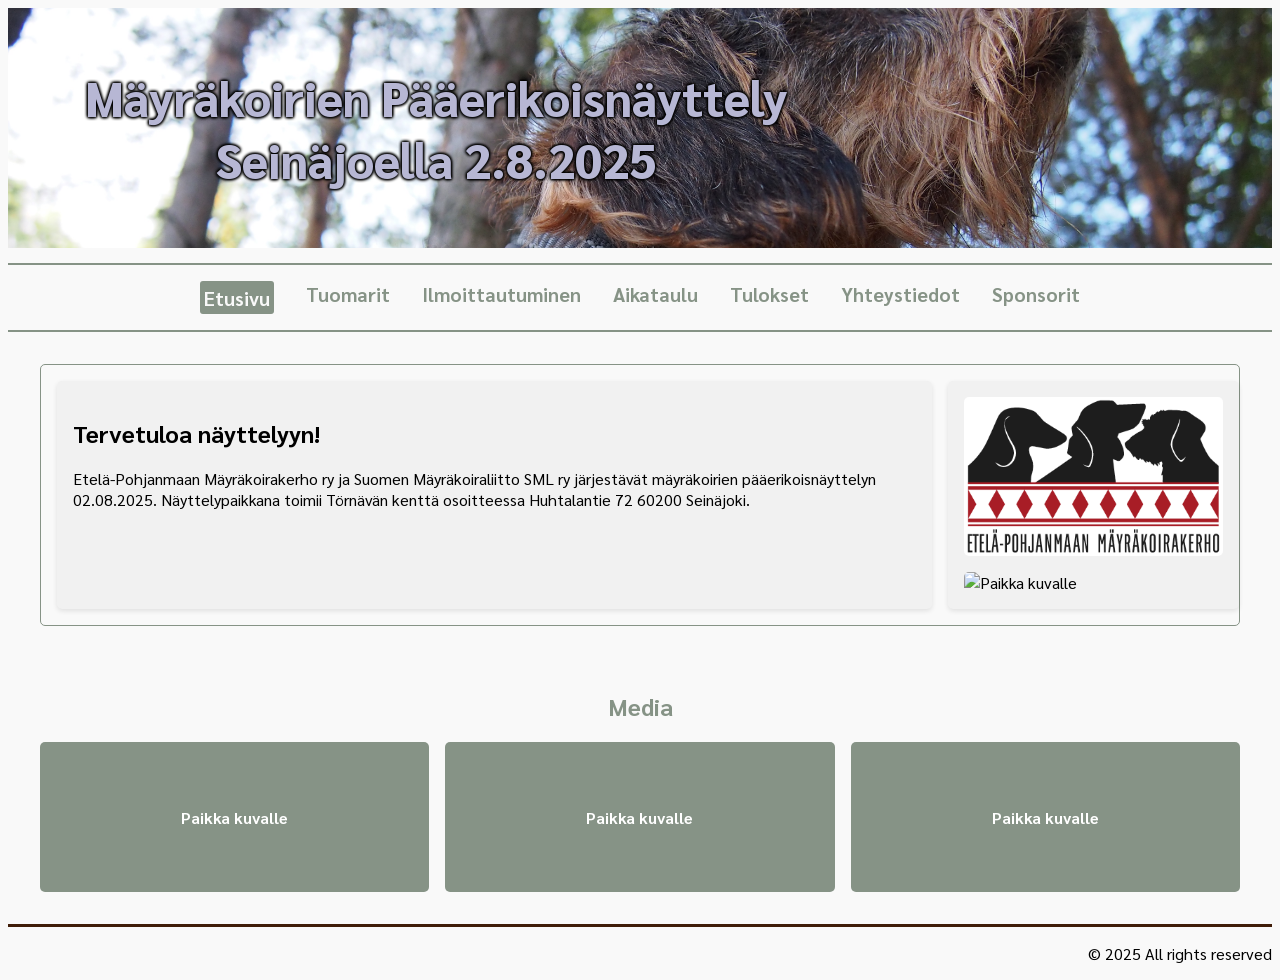
==== index.html @ a6ece5e7 "talteen" ====
<!DOCTYPE html>
<html>
    <html lang='en'></html>
<head>
    <meta charset='UTF-8'/>
    <meta name = "viewport" content = "width=device-width, initial-scale=1.0">
    <title>Mäyräkoirien Pääerikoisnäyttely 2025</title>
    <link rel='stylesheet' href='style.css'/>
    <link rel="preconnect" href="https://fonts.googleapis.com">
    <link rel="preconnect" href="https://fonts.gstatic.com" crossorigin>
    <link href="https://fonts.googleapis.com/css2?family=Sarabun:ital,wght@0,100;0,200;0,300;0,400;0,500;0,600;0,700;0,800;1,100;1,200;1,300;1,400;1,500;1,600;1,700;1,800&display=swap" rel="stylesheet">
    

</head>
    <body>
        <div class="background-containen">
            <div class="overlay"></div>
            <header>
                <h1>Mäyräkoirien Pääerikoisnäyttely <br>Seinäjoella 2.8.2025</h1>
            </header>
        </div>
        
        <nav>
            
                <a href="index.html" class="active">Etusivu</a>
                <a href="tuomarit.html">Tuomarit</a>
                <a href="ilmoittautuminen.html">Ilmoittautuminen</a>
                <a href="aikataulu.html">Aikataulu</a>
                <a href="tulokset.html">Tulokset</a>
                <a href="yhteystiedot.html">Yhteystiedot</a>
                <a href="sponsorit.html">Sponsorit</a>
        </nav>

        <section class="sisalto">
            <div class="text-content">
                <h1>Tervetuloa näyttelyyn!</h1>
                <p>Etelä-Pohjanmaan Mäyräkoirakerho ry ja Suomen Mäyräkoiraliitto SML ry järjestävät mäyräkoirien pääerikoisnäyttelyn 02.08.2025.
                   Näyttelypaikkana toimii Törnävän kenttä osoitteessa Huhtalantie 72 60200 Seinäjoki.</p>
            </div>
    
            <!-- Kuville varattu alue -->
            <div class="image-content">
                <img src="images/EP_mayrakoirakerho_logo_RGB.png" alt="Paikka kuvalle">
                <img src="images/placeholder2.jpg" alt="Paikka kuvalle">
            </div>
        </section>

        <section class="media">
            <h2>Media</h2>
    
            <!-- grid-container placeholderit -->
            <div class="grid-container">
                <div class="placeholder">Paikka kuvalle</div>
                <div class="placeholder">Paikka kuvalle</div>
                <div class="placeholder">Paikka kuvalle</div>
            </div>
    
        </section>

        <footer>
            <p>&copy; 2025 All rights reserved</p>
        </footer>


        <script>
            document.querySelectorAll('nav a').forEach(link => {
                if (link.href === window.location.href) {
                    link.classList.add('active');
                }
            });
        </script>
    </body>
</html>
---- style.css ----
body
{
    background-color: #f9f9f9;
    font-family: "sarabun", sans-serif;
}

.overlay
{
  background-color: white;
  opacity: 0.5;
}

header
{
  height: 200px;
  background-image: url('images/P9162008.JPG');
  background-size: cover;
  background-position: 50% 25%;
  background-repeat: no-repeat;
  display: grid;
  grid-template-columns: 2fr 1fr;
  align-items: center;
  padding: 20px;
}

header .logo
{
  width: 200px;
  height: auto;
  justify-self: end;
}

header h1
{
  font-family: 'Sarabun', sans-serif;
  font-size: 3em;
  font-weight: 900;
  color: #b7b7d4;
  text-shadow: 
    1px 1px 3px rgba(0, 0, 0, 1),  /* oikea-alakulma */
    -1px 1px 3px rgba(0, 0, 0, 1), /* vasen-alakulma */
    1px -1px 3px rgba(0, 0, 0, 1), /* oikea-yläkulma */
    -1px -1px 3px rgba(0, 0, 0, 1);
  margin: 0;
  text-align: center;
}

@media (max-width: 768px) {
    header {
        height: 150px; /* Pienempi header pienemmillä näytöillä */
    }

    .logo {
        width: 20vw; /* Isompi logo pienemmillä näytöillä suhteessa näkymään */
    }
    h1
    {
      font-size: 1.5em;
    }
}

@media (max-width: 480px) {
    h1
    {
      font-size: 1.2em;
    }
    header 
    {
        height: 100px; /* Vielä pienempi header */
    }

    .sisalto
    {
      display: grid;
      grid-template-columns: 1fr;
    }

    .image-content
    {
      grid-template-columns: repeat(2, 1fr);
      gap: 1em;
    }

    .logo {
        width: 40vw; /* Suurempi leveys suhteessa näkymään, kun näyttö on kapea */
        top: 5%; /* Lisää tilaa ylhäältä */
        right: 5%; /* Lisää tilaa oikealta */
    }
}
  
nav
{
  padding: 1em;
  background-color: #f9f9f9;
  border-bottom: 2px solid #869386;
  border-top: 2px solid #869386;
  display: flex;
  justify-content: center;
  gap: 2em;
  margin-top: 15px;
}

nav a
{
  text-decoration: none;
  color: #869386;
  font-weight: bold;
  font-size: 1.2em;
}

nav a:hover 
{
  color: #401D09;
}

nav a.active /* Korosta valittu sivu */
{
  color: #f9f9f9; 
  background-color: #869386;
  border-radius: 3px;
  padding: 0.2em 0.2em;
}

/* ----- MEDIA ----- */
.media 
{
  padding: 2em;
  background-color: #f9f9f9;
}

.media h2 
{
  color: #869386;
  margin-top: 0;
  text-align: center;
}


.list {
  max-width: 400px; /* Rajaa listan leveyttä */
  margin: 0; /* Keskittää listan sivulla */
}

.list-item {
  display: grid; /* Käytetään grid-layoutia */
  grid-template-columns: auto 1fr auto; /* Kolme saraketta: alku, pisteet, loppu */
  align-items: end; /* Keskittää pystysuunnassa */
  gap: 10px; /* Väli sarakkeiden välillä */
}

.dots {
  border-bottom: 1.5px dotted #000; /* Pisteviiva */
  width: 100%; /* Venyy täyttämään välin */
  height: 1px; /* Määrittää viivan korkeuden */
}

/* Media-osio */
.media {
  padding: 2em;
  background-color: #f9f9f9;
}

.media h1 {
  color: #869386;
  margin-top: 0;
  text-align: center;
}

.media .grid-container {
  display: grid;
  grid-template-columns: repeat(3, 1fr); /* 3 saraketta */
  gap: 1em;
}

@media (max-width: 1200px) {
  .media .grid-container {
      grid-template-columns: repeat(2, 1fr); /* 2 saraketta */
  }
}

@media (max-width: 800px) {
  .media .grid-container {
      grid-template-columns: 1fr; /* 1 sarake */
  }
}

.media .grid-container .placeholder {
  background-color: #869386;
  height: 150px;
  border-radius: 5px;
  display: flex;
  align-items: center;
  justify-content: center;
  color: white;
  font-weight: bold;
}

.sisalto 
{
  display: grid;
  grid-template-columns: 75% 25%; /* 75% tekstille, 25% kuville */ 
  gap: 1em; 
  margin: 2em; 
  background-color: #f9f9f9; /* Vaalea tausta sisällölle */
  padding: 1em;
  border: 1px solid #869386; /* Tehostevärinen reunus */
  border-radius: 5px; 
} 

@media (max-width: 800px)
{ 
  .sisalto 
  { 
    grid-template-columns: 1fr; /* Yksi sarake, kun leveys on alle 800px */ 
  } 
} 
  .text-content 
  {
    background-color: #f1f1f1;
    padding: 1em;
    border-radius: 5px;
    box-shadow: 0 2px 5px rgba(0, 0, 0, 0.1);
  } 
  .image-content 
  { 
    background-color: #f1f1f1;
    padding: 1em;
    border-radius: 5px;
    box-shadow: 0 2px 5px rgba(0, 0, 0, 0.1);
    display: grid; /* Järjestetään kuvat riveihin */
    grid-template-columns: 1fr; /* Kaksi kuvaa vierekkäin */
    gap: 1em; /* Välit kuvien välillä */
  } 
  .image-content img
  {
    width: 100%;
    height: auto;
    display: block;
    border-radius: 5px;
  }

/* ----- FOOTER ----- */
footer
{
  border-top: 3px solid #401D09;
  text-align: end;
}




/* ----- FONT ----- */

.sarabun-thin {
  font-family: "Sarabun", sans-serif;
  font-weight: 100;
  font-style: normal;
}

.sarabun-extralight {
  font-family: "Sarabun", sans-serif;
  font-weight: 200;
  font-style: normal;
}

.sarabun-light {
  font-family: "Sarabun", sans-serif;
  font-weight: 300;
  font-style: normal;
}

.sarabun-regular {
  font-family: "Sarabun", sans-serif;
  font-weight: 400;
  font-style: normal;
}

.sarabun-medium {
  font-family: "Sarabun", sans-serif;
  font-weight: 500;
  font-style: normal;
}

.sarabun-semibold {
  font-family: "Sarabun", sans-serif;
  font-weight: 600;
  font-style: normal;
}

.sarabun-bold {
  font-family: "Sarabun", sans-serif;
  font-weight: 700;
  font-style: normal;
}

.sarabun-extrabold {
  font-family: "Sarabun", sans-serif;
  font-weight: 800;
  font-style: normal;
}

.sarabun-thin-italic {
  font-family: "Sarabun", sans-serif;
  font-weight: 100;
  font-style: italic;
}

.sarabun-extralight-italic {
  font-family: "Sarabun", sans-serif;
  font-weight: 200;
  font-style: italic;
}

.sarabun-light-italic {
  font-family: "Sarabun", sans-serif;
  font-weight: 300;
  font-style: italic;
}

.sarabun-regular-italic {
  font-family: "Sarabun", sans-serif;
  font-weight: 400;
  font-style: italic;
}

.sarabun-medium-italic {
  font-family: "Sarabun", sans-serif;
  font-weight: 500;
  font-style: italic;
}

.sarabun-semibold-italic {
  font-family: "Sarabun", sans-serif;
  font-weight: 600;
  font-style: italic;
}

.sarabun-bold-italic {
  font-family: "Sarabun", sans-serif;
  font-weight: 700;
  font-style: italic;
}

.sarabun-extrabold-italic {
  font-family: "Sarabun", sans-serif;
  font-weight: 800;
  font-style: italic;
}
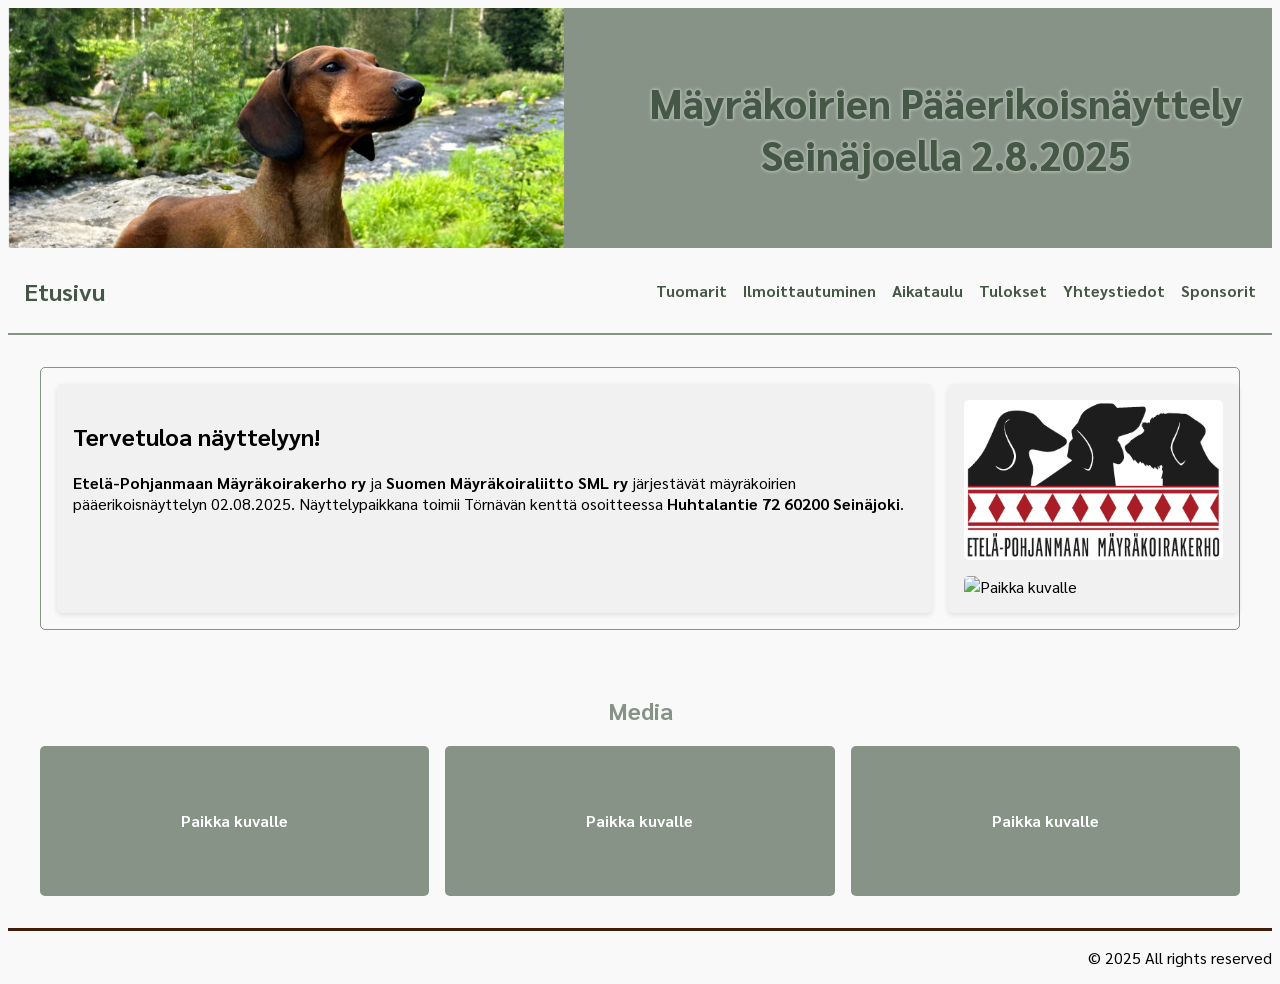
==== commit dbd4f297: "taas valicommit 	modified:   aikataulu.html 	modified:   ilmoittautuminen.html 	new file:   images/B" ====
--- a/index.html
+++ b/index.html
@@ -21,21 +21,26 @@
         </div>
         
         <nav>
-            
-                <a href="index.html" class="active">Etusivu</a>
-                <a href="tuomarit.html">Tuomarit</a>
-                <a href="ilmoittautuminen.html">Ilmoittautuminen</a>
-                <a href="aikataulu.html">Aikataulu</a>
-                <a href="tulokset.html">Tulokset</a>
-                <a href="yhteystiedot.html">Yhteystiedot</a>
-                <a href="sponsorit.html">Sponsorit</a>
+            <a href="index.html" class="etusivu-linkki">Etusivu</a>
+            <ul class="nav-links">
+                <li><a href="tuomarit.html">Tuomarit</a></li>
+                <li><a href="ilmoittautuminen.html">Ilmoittautuminen</a></li>
+                <li><a href="aikataulu.html">Aikataulu</a></li>
+                <li><a href="tulokset.html">Tulokset</a></li>
+                <li><a href="yhteystiedot.html">Yhteystiedot</a></li>
+                <li><a href="sponsorit.html">Sponsorit</a></li>
+            </ul>
+            <div class="menu-toggle" id="mobile-menu">
+                <span class="bar"></span>
+                <span class="bar"></span>
+                <span class="bar"></span>
+            </div>
         </nav>
-
         <section class="sisalto">
             <div class="text-content">
                 <h1>Tervetuloa näyttelyyn!</h1>
-                <p>Etelä-Pohjanmaan Mäyräkoirakerho ry ja Suomen Mäyräkoiraliitto SML ry järjestävät mäyräkoirien pääerikoisnäyttelyn 02.08.2025.
-                   Näyttelypaikkana toimii Törnävän kenttä osoitteessa Huhtalantie 72 60200 Seinäjoki.</p>
+                <p><strong>Etelä-Pohjanmaan Mäyräkoirakerho ry</strong> ja <strong>Suomen Mäyräkoiraliitto SML ry</strong> järjestävät mäyräkoirien pääerikoisnäyttelyn 02.08.2025.
+                   Näyttelypaikkana toimii Törnävän kenttä osoitteessa <strong>Huhtalantie 72 60200 Seinäjoki</strong>.</p>
             </div>
     
             <!-- Kuville varattu alue -->
@@ -63,10 +68,11 @@
 
 
         <script>
-            document.querySelectorAll('nav a').forEach(link => {
-                if (link.href === window.location.href) {
-                    link.classList.add('active');
-                }
+            const mobileMenu = document.getElementById('mobile-menu');
+            const navLinks = document.querySelector('.nav-links');
+
+            mobileMenu.addEventListener('click', () => {
+            navLinks.classList.toggle('active');
             });
         </script>
     </body>
--- a/style.css
+++ b/style.css
@@ -13,112 +13,153 @@
 header
 {
   height: 200px;
-  background-image: url('images/P9162008.JPG');
+  background-image: url('images/Banneri-edited.png');
   background-size: cover;
-  background-position: 50% 25%;
+  background-position: center;
   background-repeat: no-repeat;
   display: grid;
-  grid-template-columns: 2fr 1fr;
+  grid-template-columns: 1fr 1fr;
   align-items: center;
   padding: 20px;
 }
 
-header .logo
-{
-  width: 200px;
-  height: auto;
-  justify-self: end;
-}
-
 header h1
 {
+  grid-column: 2;
+  text-align: center;
   font-family: 'Sarabun', sans-serif;
-  font-size: 3em;
+  font-size: 2.5em;
   font-weight: 900;
-  color: #b7b7d4;
+  color: #455845;
   text-shadow: 
-    1px 1px 3px rgba(0, 0, 0, 1),  /* oikea-alakulma */
-    -1px 1px 3px rgba(0, 0, 0, 1), /* vasen-alakulma */
-    1px -1px 3px rgba(0, 0, 0, 1), /* oikea-yläkulma */
-    -1px -1px 3px rgba(0, 0, 0, 1);
+    1px 1px 3px rgba(171, 180, 171, 1),  /* oikea-alakulma */
+    -1px 1px 3px rgba(171, 180, 171, 1), /* vasen-alakulma */
+    1px -1px 3px rgba(171, 180, 171, 1), /* oikea-yläkulma */
+    -1px -1px 3px rgba(171, 180, 171, 1);
   margin: 0;
-  text-align: center;
-}
-
-@media (max-width: 768px) {
-    header {
-        height: 150px; /* Pienempi header pienemmillä näytöillä */
-    }
-
-    .logo {
-        width: 20vw; /* Isompi logo pienemmillä näytöillä suhteessa näkymään */
-    }
-    h1
-    {
-      font-size: 1.5em;
-    }
-}
-
-@media (max-width: 480px) {
-    h1
-    {
-      font-size: 1.2em;
-    }
-    header 
-    {
-        height: 100px; /* Vielä pienempi header */
-    }
-
-    .sisalto
-    {
-      display: grid;
-      grid-template-columns: 1fr;
-    }
-
-    .image-content
-    {
-      grid-template-columns: repeat(2, 1fr);
-      gap: 1em;
-    }
-
-    .logo {
-        width: 40vw; /* Suurempi leveys suhteessa näkymään, kun näyttö on kapea */
-        top: 5%; /* Lisää tilaa ylhäältä */
-        right: 5%; /* Lisää tilaa oikealta */
-    }
-}
-  
-nav
-{
+}
+
+/* Navigointipalkki */
+nav {
   padding: 1em;
   background-color: #f9f9f9;
   border-bottom: 2px solid #869386;
-  border-top: 2px solid #869386;
   display: flex;
-  justify-content: center;
-  gap: 2em;
-  margin-top: 15px;
-}
-
-nav a
-{
+  align-items: center;
+  justify-content: space-between;
+  position: relative;
+}
+
+/* Etusivu-linkin tyyli */
+.etusivu-linkki {
   text-decoration: none;
-  color: #869386;
+  color: #455845;
   font-weight: bold;
-  font-size: 1.2em;
-}
-
-nav a:hover 
-{
+  font-size: 1.5em;
+  margin-right: auto;
+}
+
+.etusivu-linkki:hover {
   color: #401D09;
 }
 
-nav a.active /* Korosta valittu sivu */
-{
-  color: #f9f9f9; 
+/* Muut linkit */
+.nav-links {
+  display: flex;
+  gap: 1em;
+  list-style: none;
+}
+
+.nav-links a {
+  text-decoration: none;
+  color: #455845;
+  font-weight: bold;
+}
+
+.nav-links a:hover {
+  color: #401D09;
+}
+
+/* Hampurilaisvalikko */
+.menu-toggle {
+  display: none;
+  cursor: pointer;
+  flex-direction: column;
+  gap: 4px;
+}
+
+.bar {
+  height: 3px;
+  width: 25px;
   background-color: #869386;
-  border-radius: 3px;
-  padding: 0.2em 0.2em;
+  transition: all 0.3s ease;
+}
+
+/* ----- responsiivisuus ----- */
+
+@media (max-width: 768px) 
+{
+  header {
+      height: 150px; /* Pienempi header pienemmillä näytöillä */
+  }
+     
+  header h1
+  {
+    font-size: 1.5em;
+  }
+
+  .nav-links {
+    display: none;
+    flex-direction: column;
+    position: absolute;
+    top: 60px;
+    right: 0;
+    background-color: #f9f9f9;
+    width: 100%;
+    padding: 1em 0;
+    border-top: 2px solid #869386;
+    z-index: 10;
+  }
+
+  .nav-links.active {
+      display: flex;
+  }
+
+  .menu-toggle {
+      display: flex;
+  }
+}
+
+@media (max-width: 480px)
+{
+  header h1
+  {
+    font-size: 1em;
+  }
+  header 
+  {
+      height: 100px; /* Vielä pienempi header */
+  }
+
+  .sisalto
+  {
+    display: grid;
+    grid-template-columns: 1fr;
+  }
+
+  .image-content
+  {
+    grid-template-columns: repeat(2, 1fr);
+    gap: 1em;
+  }
+
+  .etusivu-linkki {
+    font-size: 1em;
+  }
+
+  .menu-toggle {
+    margin-left: auto;
+  }
 }
 
 /* ----- MEDIA ----- */
@@ -136,37 +177,43 @@
 }
 
 
-.list {
+.list
+{
   max-width: 400px; /* Rajaa listan leveyttä */
   margin: 0; /* Keskittää listan sivulla */
 }
 
-.list-item {
+.list-item
+{
   display: grid; /* Käytetään grid-layoutia */
   grid-template-columns: auto 1fr auto; /* Kolme saraketta: alku, pisteet, loppu */
   align-items: end; /* Keskittää pystysuunnassa */
   gap: 10px; /* Väli sarakkeiden välillä */
 }
 
-.dots {
+.dots
+{
   border-bottom: 1.5px dotted #000; /* Pisteviiva */
   width: 100%; /* Venyy täyttämään välin */
   height: 1px; /* Määrittää viivan korkeuden */
 }
 
 /* Media-osio */
-.media {
+.media
+{
   padding: 2em;
   background-color: #f9f9f9;
 }
 
-.media h1 {
+.media h1
+{
   color: #869386;
   margin-top: 0;
   text-align: center;
 }
 
-.media .grid-container {
+.media .grid-container
+{
   display: grid;
   grid-template-columns: repeat(3, 1fr); /* 3 saraketta */
   gap: 1em;
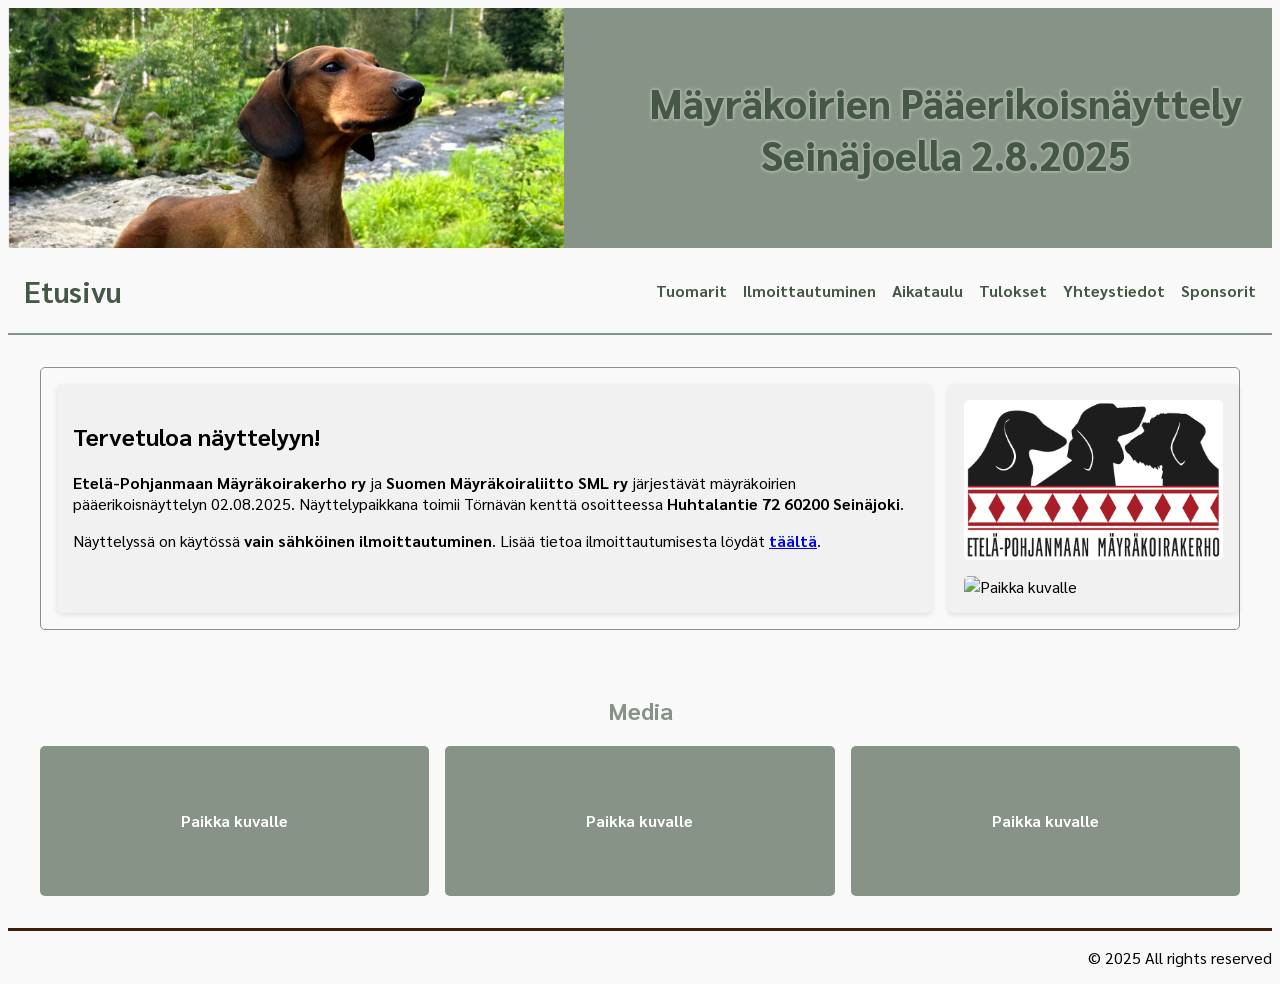
==== commit 985ac130: "taas valitallennus 	modified:   ilmoittautuminen.html 	modified:   index.html 	modified:   sponsorit" ====
--- a/index.html
+++ b/index.html
@@ -40,7 +40,11 @@
             <div class="text-content">
                 <h1>Tervetuloa näyttelyyn!</h1>
                 <p><strong>Etelä-Pohjanmaan Mäyräkoirakerho ry</strong> ja <strong>Suomen Mäyräkoiraliitto SML ry</strong> järjestävät mäyräkoirien pääerikoisnäyttelyn 02.08.2025.
-                   Näyttelypaikkana toimii Törnävän kenttä osoitteessa <strong>Huhtalantie 72 60200 Seinäjoki</strong>.</p>
+                   Näyttelypaikkana toimii Törnävän kenttä osoitteessa <strong>Huhtalantie 72 60200 Seinäjoki</strong>.
+                </p>
+                <p>
+                    Näyttelyssä on käytössä <strong>vain sähköinen ilmoittautuminen</strong>. Lisää tietoa ilmoittautumisesta löydät <a href="ilmoittautuminen.html"><strong>täältä</strong></a>.
+                </p>
             </div>
     
             <!-- Kuville varattu alue -->
--- a/style.css
+++ b/style.css
@@ -55,7 +55,7 @@
   text-decoration: none;
   color: #455845;
   font-weight: bold;
-  font-size: 1.5em;
+  font-size: 1.8em;
   margin-right: auto;
 }
 
@@ -105,7 +105,7 @@
      
   header h1
   {
-    font-size: 1.5em;
+    font-size: 1.6em;
   }
 
   .nav-links {
@@ -134,7 +134,7 @@
 {
   header h1
   {
-    font-size: 1em;
+    font-size: 1.3em;
   }
   header 
   {
@@ -144,7 +144,7 @@
   .sisalto
   {
     display: grid;
-    grid-template-columns: 1fr;
+    grid-template-columns: 1.2fr;
   }
 
   .image-content
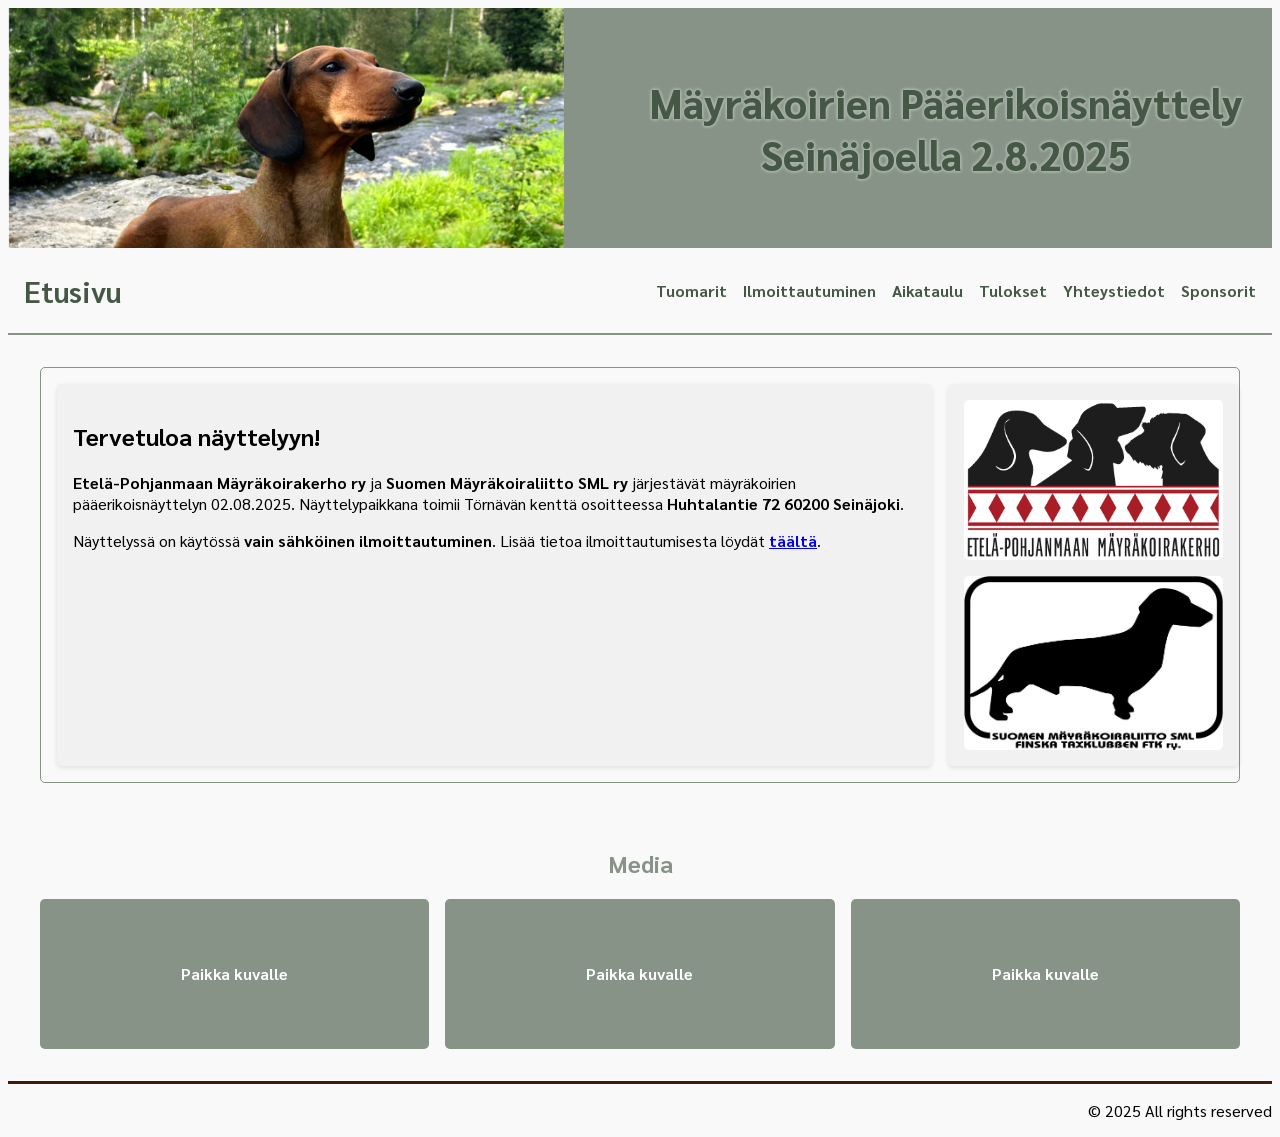
==== commit 5099a2cd: "tämän hetkinen tilanne 	modified:   aikataulu.html 	modified:   ilmoittautuminen.html 	new file:   i" ====
--- a/index.html
+++ b/index.html
@@ -49,8 +49,8 @@
     
             <!-- Kuville varattu alue -->
             <div class="image-content">
-                <img src="images/EP_mayrakoirakerho_logo_RGB.png" alt="Paikka kuvalle">
-                <img src="images/placeholder2.jpg" alt="Paikka kuvalle">
+                <img src="images/EP_mayrakoirakerho_logo_RGB.png" alt="E-p-maykyt-logo">
+                <img src="images/SML_logo_mv_300dpi-1.jpg" alt="SML-logo">
             </div>
         </section>
 
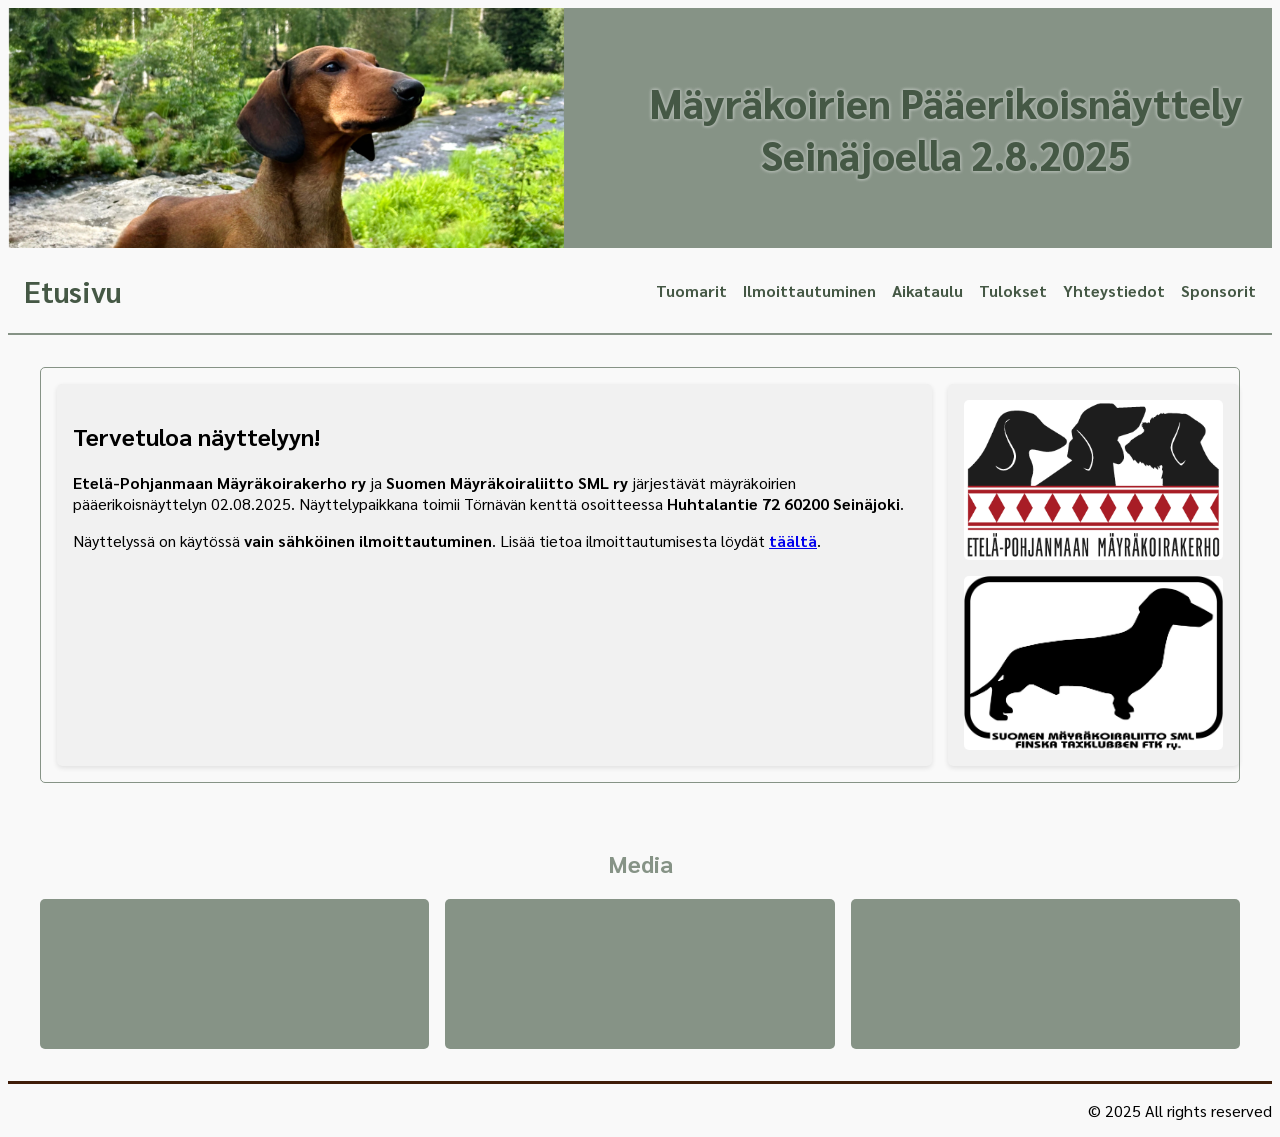
==== commit 489b8bc5: "lisää muokkauksia tehty 	modified:   aikataulu.html 	modified:   ilmoittautuminen.html 	modified:   " ====
--- a/index.html
+++ b/index.html
@@ -58,10 +58,11 @@
             <h2>Media</h2>
     
             <!-- grid-container placeholderit -->
+            <!-- grid-container placeholderit -->
             <div class="grid-container">
-                <div class="placeholder">Paikka kuvalle</div>
-                <div class="placeholder">Paikka kuvalle</div>
-                <div class="placeholder">Paikka kuvalle</div>
+                <div class="placeholder"></div>
+                <div class="placeholder"></div>
+                <div class="placeholder"></div>
             </div>
     
         </section>
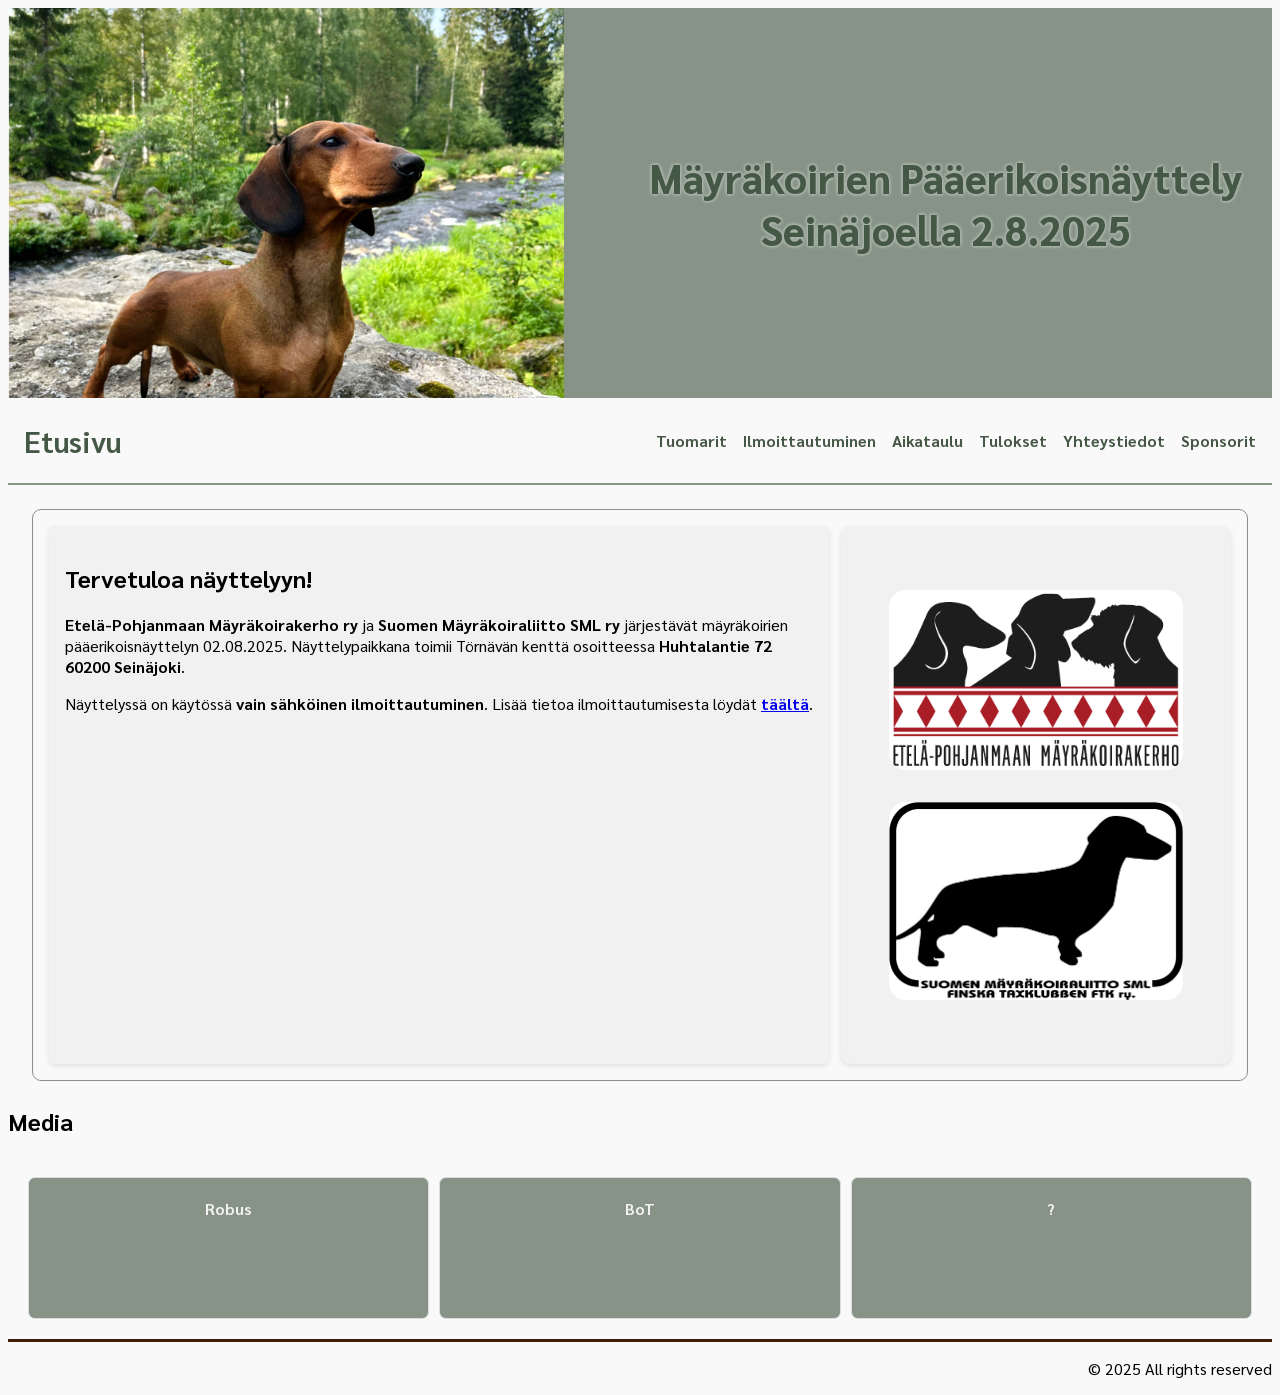
==== commit e0ce2b99: "valmisko 	modified:   aikataulu.html 	modified:   ilmoittautuminen.html 	new file:   images/pekka-te" ====
--- a/index.html
+++ b/index.html
@@ -57,12 +57,12 @@
         <section class="media">
             <h2>Media</h2>
     
-            <!-- grid-container placeholderit -->
+            
             <!-- grid-container placeholderit -->
             <div class="grid-container">
-                <div class="placeholder"></div>
-                <div class="placeholder"></div>
-                <div class="placeholder"></div>
+                <div class="placeholder">Robus</div>
+                <div class="placeholder">BoT</div>
+                <div class="placeholder">?</div>
             </div>
     
         </section>
--- a/style.css
+++ b/style.css
@@ -1,21 +1,18 @@
-body
-{
-    background-color: #f9f9f9;
-    font-family: "sarabun", sans-serif;
-}
-
-.overlay
-{
+body {
+  background-color: #f9f9f9;
+  font-family: "Sarabun", sans-serif;
+}
+
+.overlay {
   background-color: white;
   opacity: 0.5;
 }
 
-header
-{
-  height: 200px;
+header {
+  height: 350px;
   background-image: url('images/Banneri-edited.png');
   background-size: cover;
-  background-position: center;
+  background-position: 80%;
   background-repeat: no-repeat;
   display: grid;
   grid-template-columns: 1fr 1fr;
@@ -23,8 +20,7 @@
   padding: 20px;
 }
 
-header h1
-{
+header h1 {
   grid-column: 2;
   text-align: center;
   font-family: 'Sarabun', sans-serif;
@@ -32,14 +28,13 @@
   font-weight: 900;
   color: #455845;
   text-shadow: 
-    1px 1px 3px rgba(171, 180, 171, 1),  /* oikea-alakulma */
-    -1px 1px 3px rgba(171, 180, 171, 1), /* vasen-alakulma */
-    1px -1px 3px rgba(171, 180, 171, 1), /* oikea-yläkulma */
-    -1px -1px 3px rgba(171, 180, 171, 1);
+      1px 1px 3px rgba(171, 180, 171, 1),
+      -1px 1px 3px rgba(171, 180, 171, 1),
+      1px -1px 3px rgba(171, 180, 171, 1),
+      -1px -1px 3px rgba(171, 180, 171, 1);
   margin: 0;
 }
 
-/* Navigointipalkki */
 nav {
   padding: 1em;
   background-color: #f9f9f9;
@@ -50,7 +45,6 @@
   position: relative;
 }
 
-/* Etusivu-linkin tyyli */
 .etusivu-linkki {
   text-decoration: none;
   color: #455845;
@@ -63,7 +57,6 @@
   color: #401D09;
 }
 
-/* Muut linkit */
 .nav-links {
   display: flex;
   gap: 1em;
@@ -80,7 +73,6 @@
   color: #401D09;
 }
 
-/* Hampurilaisvalikko */
 .menu-toggle {
   display: none;
   cursor: pointer;
@@ -95,30 +87,123 @@
   transition: all 0.3s ease;
 }
 
-/* ----- responsiivisuus ----- */
-
-@media (max-width: 768px) 
-{
+.image-content {
+  background-color: #f1f1f1;
+  align-items: center;
+  padding: 4em 2em;
+  border-radius: 9px;
+  box-shadow: 0 2px 5px rgba(0, 0, 0, 0.1);
+  display: grid;
+  grid-template-columns: 1fr;
+  gap: 2em;
+  max-width: 90vw;
+  margin: 0 auto;
+}
+
+.image-content img {
+  width: 100%;
+  height: auto;
+  max-width: 90%;
+  margin: 0 auto;
+  display: block;
+  border-radius: 17px;
+}
+
+.sisalto {
+  display: grid;
+  grid-template-columns: 2fr 1fr;
+  gap: 0.75em;
+  margin: 1.5em;
+  background-color: #f9f9f9;
+  padding: 1em;
+  border: 1px solid #869386;
+  border-radius: 9px;
+}
+
+.text-content {
+  background-color: #f1f1f1;
+  padding: 1em;
+  border-radius: 5px;
+  box-shadow: 0 2px 5px rgba(0, 0, 0, 0.1);
+}
+
+footer {
+  border-top: 3px solid #401D09;
+  text-align: end;
+}
+
+
+.list {
+  display: grid;
+  gap: 8px;
+  padding-right: 2em;
+}
+
+.list-item {
+  display: flex;
+  grid-column: 1;
+  justify-content: space-between;
+  align-items: baseline;
+}
+
+.dots {
+  flex-grow: 1;
+  position: relative;
+  height: 1px; /* Kapea korkeus pitää layoutin tasapainossa */
+}
+
+.dots::before {
+  content: '';
+  display: block;
+  border-bottom: 1px dotted #333; /* Muuta väriä tarpeen mukaan */
+  width: 100%;
+  position: absolute;
+  bottom: 0;
+}
+
+.grid-container {
+  display: grid;
+  grid-template-columns: repeat(3, 1fr); /* Kolme vierekkäin oletuksena */
+  gap: 10px;
+  padding: 20px;
+}
+
+.placeholder {
+  
+  background-color: #869386; /* Taustaväri */
+  border: 1px solid #ddd; /* Kehys */
+  border-radius: 7px;
+  padding: 20px;
+  text-align: center;
+  font-weight: bold;
+  font-size: 1em;
+  color: #f1f1f1;
+  min-height: 100px; /* Vähimmäiskorkeus */
+}
+
+
+                                                              /* ----- RESPONSIVE DESIGN ----- */
+
+@media (max-width: 768px) {
   header {
-      height: 150px; /* Pienempi header pienemmillä näytöillä */
-  }
-     
-  header h1
-  {
-    font-size: 1.6em;
+      height: 150px;
+  }
+
+  header h1 {
+      font-size: 1.6em;
   }
 
   .nav-links {
-    display: none;
-    flex-direction: column;
-    position: absolute;
-    top: 60px;
-    right: 0;
-    background-color: #f9f9f9;
-    width: 100%;
-    padding: 1em 0;
-    border-top: 2px solid #869386;
-    z-index: 10;
+      display: none;
+      flex-direction: column;
+      position: absolute;
+      top: 60px;
+      right: 0;
+      background-color: #f9f9f9;
+      width: 100%;
+      padding: 1em 0;
+      border-top: 2px solid #869386;
+      z-index: 10;
   }
 
   .nav-links.active {
@@ -128,171 +213,66 @@
   .menu-toggle {
       display: flex;
   }
-}
-
-@media (max-width: 480px)
-{
-  header h1
-  {
-    font-size: 1.3em;
-  }
-  header 
-  {
-      height: 100px; /* Vielä pienempi header */
-  }
-
-  .sisalto
-  {
+
+  .image-content {
+      padding: 3em 1.5em;
+      gap: 1.5em;
+  }
+
+  .image-content img {
+      max-width: 85%;
+  }
+
+  .sisalto {
+      grid-template-columns: 1fr;
+  }
+
+  .media .grid-container {
+      grid-template-columns: 1fr;
+  }
+
+  .list {
     display: grid;
-    grid-template-columns: 1.2fr;
-  }
-
-  .image-content
-  {
-    grid-template-columns: repeat(2, 1fr);
-    gap: 1em;
+    gap: 8px;
+    padding-right: 1em;
+  }
+}
+
+
+
+@media (max-width: 480px) {
+  header {
+      height: 100px;
+  }
+
+  header h1 {
+      font-size: 1.3em;
   }
 
   .etusivu-linkki {
-    font-size: 1em;
+      font-size: 1em;
   }
 
   .menu-toggle {
-    margin-left: auto;
-  }
-}
-
-/* ----- MEDIA ----- */
-.media 
-{
-  padding: 2em;
-  background-color: #f9f9f9;
-}
-
-.media h2 
-{
-  color: #869386;
-  margin-top: 0;
-  text-align: center;
-}
-
-
-.list
-{
-  max-width: 400px; /* Rajaa listan leveyttä */
-  margin: 0; /* Keskittää listan sivulla */
-}
-
-.list-item
-{
-  display: grid; /* Käytetään grid-layoutia */
-  grid-template-columns: auto 1fr auto; /* Kolme saraketta: alku, pisteet, loppu */
-  align-items: end; /* Keskittää pystysuunnassa */
-  gap: 10px; /* Väli sarakkeiden välillä */
-}
-
-.dots
-{
-  border-bottom: 1.5px dotted #000; /* Pisteviiva */
-  width: 100%; /* Venyy täyttämään välin */
-  height: 1px; /* Määrittää viivan korkeuden */
-}
-
-/* Media-osio */
-.media
-{
-  padding: 2em;
-  background-color: #f9f9f9;
-}
-
-.media h1
-{
-  color: #869386;
-  margin-top: 0;
-  text-align: center;
-}
-
-.media .grid-container
-{
-  display: grid;
-  grid-template-columns: repeat(3, 1fr); /* 3 saraketta */
-  gap: 1em;
-}
-
-@media (max-width: 1200px) {
-  .media .grid-container {
-      grid-template-columns: repeat(2, 1fr); /* 2 saraketta */
-  }
-}
-
-@media (max-width: 800px) {
-  .media .grid-container {
-      grid-template-columns: 1fr; /* 1 sarake */
-  }
-}
-
-.media .grid-container .placeholder {
-  background-color: #869386;
-  height: 150px;
-  border-radius: 5px;
-  display: flex;
-  align-items: center;
-  justify-content: center;
-  color: white;
-  font-weight: bold;
-}
-
-.sisalto 
-{
-  display: grid;
-  grid-template-columns: 75% 25%; /* 75% tekstille, 25% kuville */ 
-  gap: 1em; 
-  margin: 2em; 
-  background-color: #f9f9f9; /* Vaalea tausta sisällölle */
-  padding: 1em;
-  border: 1px solid #869386; /* Tehostevärinen reunus */
-  border-radius: 5px; 
+      margin-left: auto;
+  }
+
+  .image-content {
+      padding: 2em 1em;
+      gap: 1em;
+  }
+
+  .image-content img {
+      max-width: 80%;
+  }
+
+  .list {
+    display: grid;
+    gap: 8px;
+    padding-right: 0.5;
+  }
 } 
 
-@media (max-width: 800px)
-{ 
-  .sisalto 
-  { 
-    grid-template-columns: 1fr; /* Yksi sarake, kun leveys on alle 800px */ 
-  } 
-} 
-  .text-content 
-  {
-    background-color: #f1f1f1;
-    padding: 1em;
-    border-radius: 5px;
-    box-shadow: 0 2px 5px rgba(0, 0, 0, 0.1);
-  } 
-  .image-content 
-  { 
-    background-color: #f1f1f1;
-    padding: 1em;
-    border-radius: 5px;
-    box-shadow: 0 2px 5px rgba(0, 0, 0, 0.1);
-    display: grid; /* Järjestetään kuvat riveihin */
-    grid-template-columns: 1fr; /* Kaksi kuvaa vierekkäin */
-    gap: 1em; /* Välit kuvien välillä */
-  } 
-  .image-content img
-  {
-    width: 100%;
-    height: auto;
-    display: block;
-    border-radius: 5px;
-  }
-
-/* ----- FOOTER ----- */
-footer
-{
-  border-top: 3px solid #401D09;
-  text-align: end;
-}
-
 
 
 
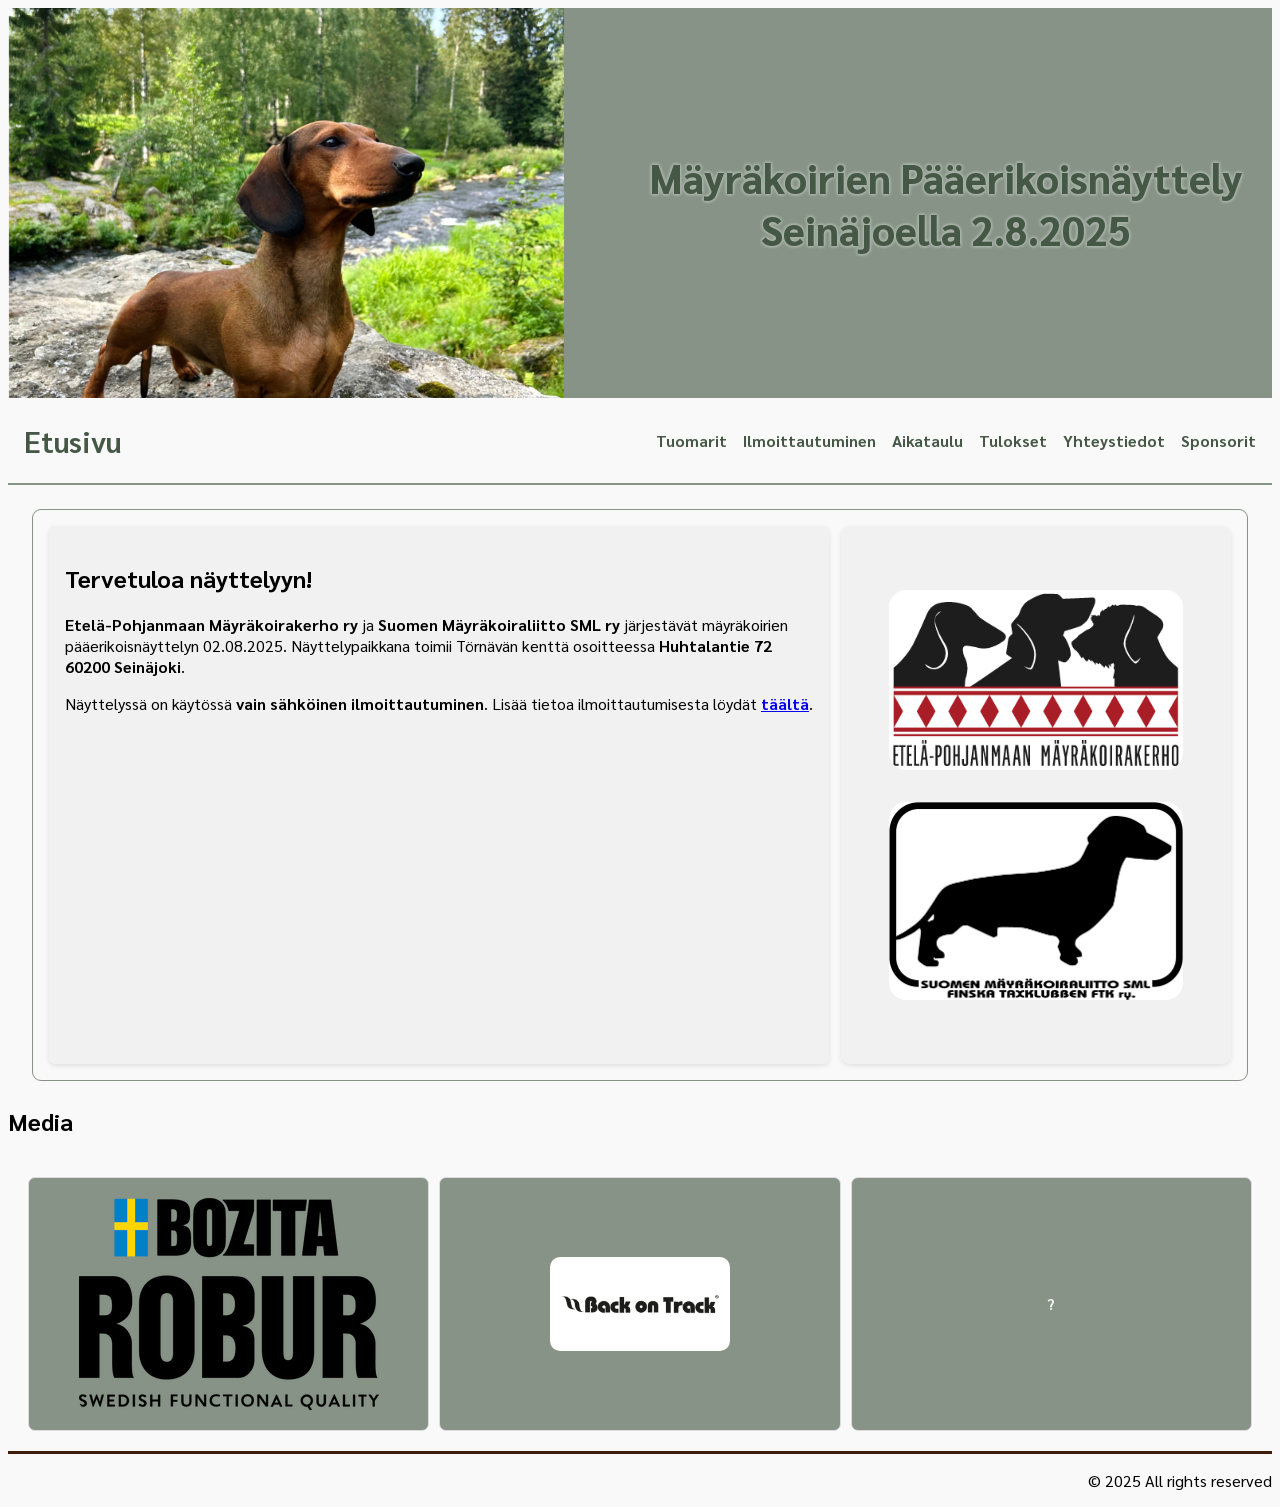
==== commit c93316a6: "committia 	modified:   aikataulu.html 	modified:   ilmoittautuminen.html 	new file:   images/Back-on" ====
--- a/index.html
+++ b/index.html
@@ -60,8 +60,12 @@
             
             <!-- grid-container placeholderit -->
             <div class="grid-container">
-                <div class="placeholder">Robus</div>
-                <div class="placeholder">BoT</div>
+                <div class="placeholder">
+                    <img src="images/Varumarken_Bozita_robur.png" alt="robur" >
+                </div>
+                <div class="placeholder">
+                    <img src="images/Back-on-Track_logo-web.webp" alt="BoT" width="50%">
+                </div>
                 <div class="placeholder">?</div>
             </div>
     
--- a/style.css
+++ b/style.css
@@ -166,6 +166,7 @@
   grid-template-columns: repeat(3, 1fr); /* Kolme vierekkäin oletuksena */
   gap: 10px;
   padding: 20px;
+
 }
 
 .placeholder {
@@ -179,6 +180,16 @@
   font-size: 1em;
   color: #f1f1f1;
   min-height: 100px; /* Vähimmäiskorkeus */
+  display: flex;
+  align-items: center;
+  justify-content: center;
+}
+
+.placeholder img
+{
+  border-radius: 10px;
+  max-width: 100;
+  height: auto;
 }
 
 
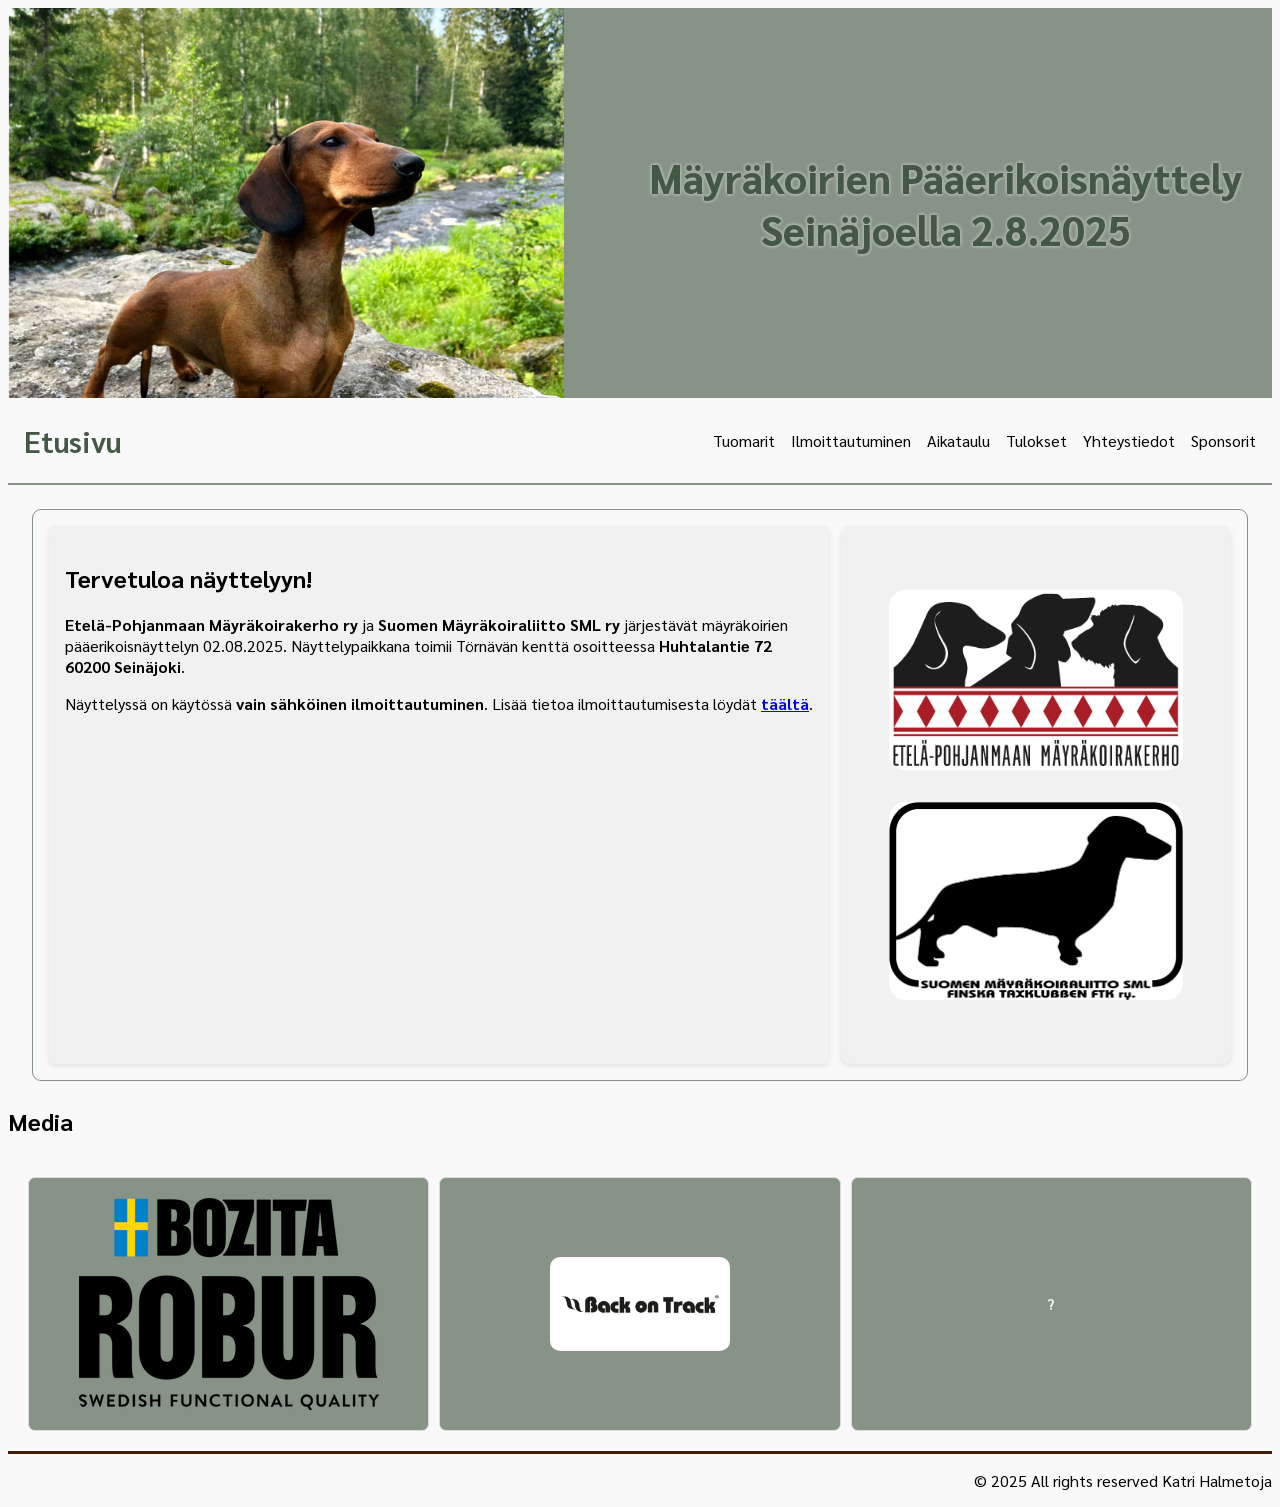
==== commit 38e7f5b7: "kopyraitti 	modified:   aikataulu.html 	modified:   ilmoittautuminen.html 	modified:   index.html 	m" ====
--- a/index.html
+++ b/index.html
@@ -1,6 +1,5 @@
 <!DOCTYPE html>
-<html>
-    <html lang='en'></html>
+<html lang='en'>
 <head>
     <meta charset='UTF-8'/>
     <meta name = "viewport" content = "width=device-width, initial-scale=1.0">
@@ -23,12 +22,12 @@
         <nav>
             <a href="index.html" class="etusivu-linkki">Etusivu</a>
             <ul class="nav-links">
-                <li><a href="tuomarit.html">Tuomarit</a></li>
-                <li><a href="ilmoittautuminen.html">Ilmoittautuminen</a></li>
-                <li><a href="aikataulu.html">Aikataulu</a></li>
-                <li><a href="tulokset.html">Tulokset</a></li>
-                <li><a href="yhteystiedot.html">Yhteystiedot</a></li>
-                <li><a href="sponsorit.html">Sponsorit</a></li>
+                <li a href="tuomarit.html">Tuomarit</a></li>
+                <li a href="ilmoittautuminen.html">Ilmoittautuminen</a></li>
+                <li a href="aikataulu.html">Aikataulu</a></li>
+                <li a href="tulokset.html">Tulokset</a></li>
+                <li a href="yhteystiedot.html">Yhteystiedot</a></li>
+                <li a href="sponsorit.html">Sponsorit</a></li>
             </ul>
             <div class="menu-toggle" id="mobile-menu">
                 <span class="bar"></span>
@@ -72,7 +71,7 @@
         </section>
 
         <footer>
-            <p>&copy; 2025 All rights reserved</p>
+            <p>&copy; 2025 All rights reserved Katri Halmetoja</p>
         </footer>
 
 
